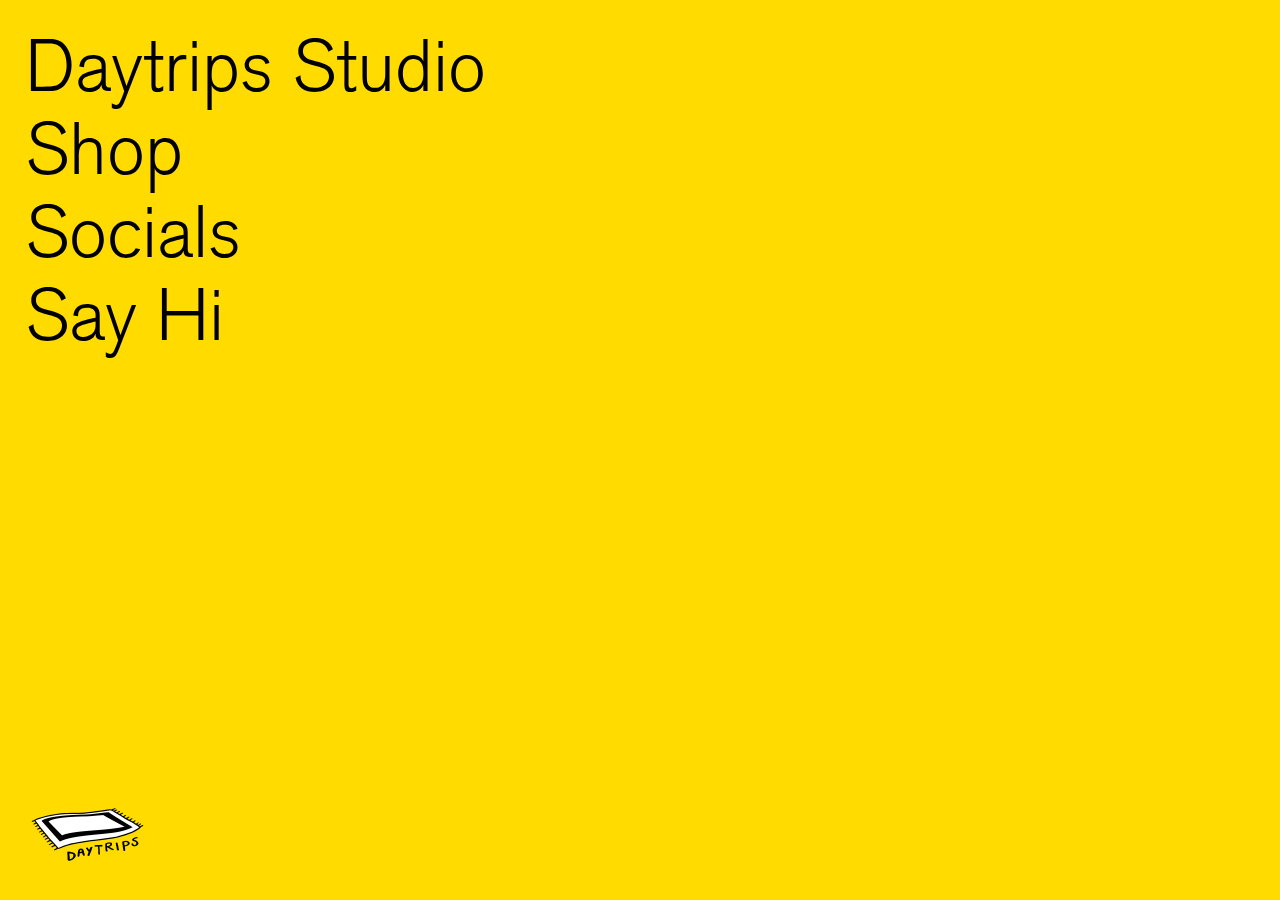
==== index.html @ f88b26b6 "Add files via upload" ====
<!doctype html>
<html>
  <head>
    <meta charset='utf-8'/>
    <meta name='viewport' content='width=device-width, initial-scale=1'/>
    <link rel='shortcut icon' href='favicon.ico'/>
    <link rel='stylesheet' type='text/css' href='style.css'/>
    <title>Daytrips Studio</title>
  </head>
  <body>
    <div class='wrapper'>
      <div class='leftcont'>
        <a class='home'>Daytrips Studio</a>
        <a class='shop' target="_blank" href="https://daytrips-studio.square.site">Shop</a>
        <a target="_blank" href="https://www.instagram.com/daytrips.studio/" class='socials'>Socials</a>
        <a class='hi' href="mailto:daytrips.studio@gmail.com">Say Hi</a>
      </div>
    </div>
    <footer><div href="www.daytrips.studio"><img class='logo' src='images/logo.png'></div></footer>
  </body>
</html>
---- style.css ----
body {
  margin: 0;
  background: #ffdb00;
  min-height: 100%;
}

.wrapper {
  min-height: calc(100vh - 153.05px);
}

a {
  color: inherit;
  text-decoration: none;
}

.leftcont {
  float: left;
  position: fixed;
  width: 50%;
  margin: 25px;
}

.leftcont a {
  display: block;
  height: 83px;
  white-space: nowrap;
}

.home {
  font-family: AkzidenzGrotesk-LightOsF;
  font-size: 73px;
  cursor: help;
}

.home:hover {
  text-decoration: underline;
  font-family: AkzidenzGrotesk-LightOsF;
  color: #095e68;
}

.shop {
  font-family: AkzidenzGrotesk-LightOsF;
  font-size: 73px;
} 

.shop:hover {
  font-family: AkzidenzGrotesk-MediumExtended;
  text-decoration: underline;
  color: #095e68;
  font-size: 66px;
}

.socials {
  font-family: AkzidenzGrotesk-LightOsF;
  font-size: 73px;
  cursor: cell;
}

.socials:hover {
  font-family: BureauGrot-UltraBlack;
  text-decoration: underline;
  color: #095e68;
  font-size: 66px;
} 

.hi {
  font-family: AkzidenzGrotesk-LightOsF;
  font-size: 73px;
} 

.hi:hover {
  font-family: Sunday Morning;
  text-decoration: underline;
  color: #095e68;
  font-size: 96px;
} 

.rightcont {
  margin: 25px;
  width: 50%;
  font-family: NanumMyeongjo-Regular;
  font-size: 70px;
  float: right;
}

.aboutimage {
  width: 70%;
  display: block;
  margin-bottom: 30px;
}

.iran {
  font-family: AkzidenzGrotesk-LightOsF;
  font-size: 73px;
}

.iran:hover {
  cursor: url('images/iran.png');
}

.subhead {
  font-family: AkzidenzGrotesk-LightOsF;
  font-size: 33px;
  text-decoration: underline;
}

footer {
  margin: 25px 25px 0;
  position: fixed;
}

.logo {
  width: 25%;
}

@media (max-width: 1059px) { 
  .home {
    font-size: 57px;
  }
  .shop:hover {
    font-size: 50px;
  }
  .socials:hover {
    font-size: 50px;
  }
  .hi:hover {
    font-size: 80px;
  }
  .shop {
    font-size: 57px;
  }
  .socials {
    font-size: 57px;
  }
  .hi {
    font-size: 57px;
  }
  .leftcont a {
    height: 72px;
  }
  .iran {
    font-size: 57px;
  }
  .subhead {
    font-size: 22px;
  }
  .rightcont {
    font-size: 54px;
  }
}

@media (max-width: 846px) { 
  .leftcont {
    width: 100%;
    position: relative;
  }
  .rightcont {
    float: none;
    margin: 30px;
    width: 100%;
  }  
  .aboutimage {
    margin-top: 50px;
  }
  footer {
    position: relative;
  }
  .logo {
    width: 20%;
  }
  .subhead {
    margin: 10px;
  }
}

@media (max-width: 505px) { 
  .rightcont {
    font-size: 38px;
  }
  .iran {
    font-size: 41px;
  }
}

@media (max-width: 411px) { 
   .home {
    font-size: 41px;
  }
  .shop:hover {
    font-size: 34px;
  }
  .socials:hover {
    font-size: 34px;
  }
  .hi:hover {
    font-size: 48px;
  }
  .shop {
    font-size: 41px;
  }
  .socials {
    font-size: 41px;
  }
  .hi {
    font-size: 41px;
  }
  .leftcont a {
    height: 51px;
  }
}
@font-face { font-family: AkzidenzGrotesk-LightOsF; src: url('fonts/AkzidenzGrotesk-LightOsF.otf'); } 
@font-face { font-family: NanumMyeongjo-Regular; src: url('fonts/NanumMyeongjo-Regular.ttf'); } 
@font-face { font-family: Sunday Morning; src: url('fonts/Sunday Morning.otf'); } 
@font-face { font-family: AkzidenzGrotesk-MediumExtended; src: url('fonts/AkzidenzGrotesk-MediumExtended.otf'); } 
@font-face { font-family: BureauGrot-UltraBlack; src: url('fonts/BureauGrot-UltraBlack.ttf'); }
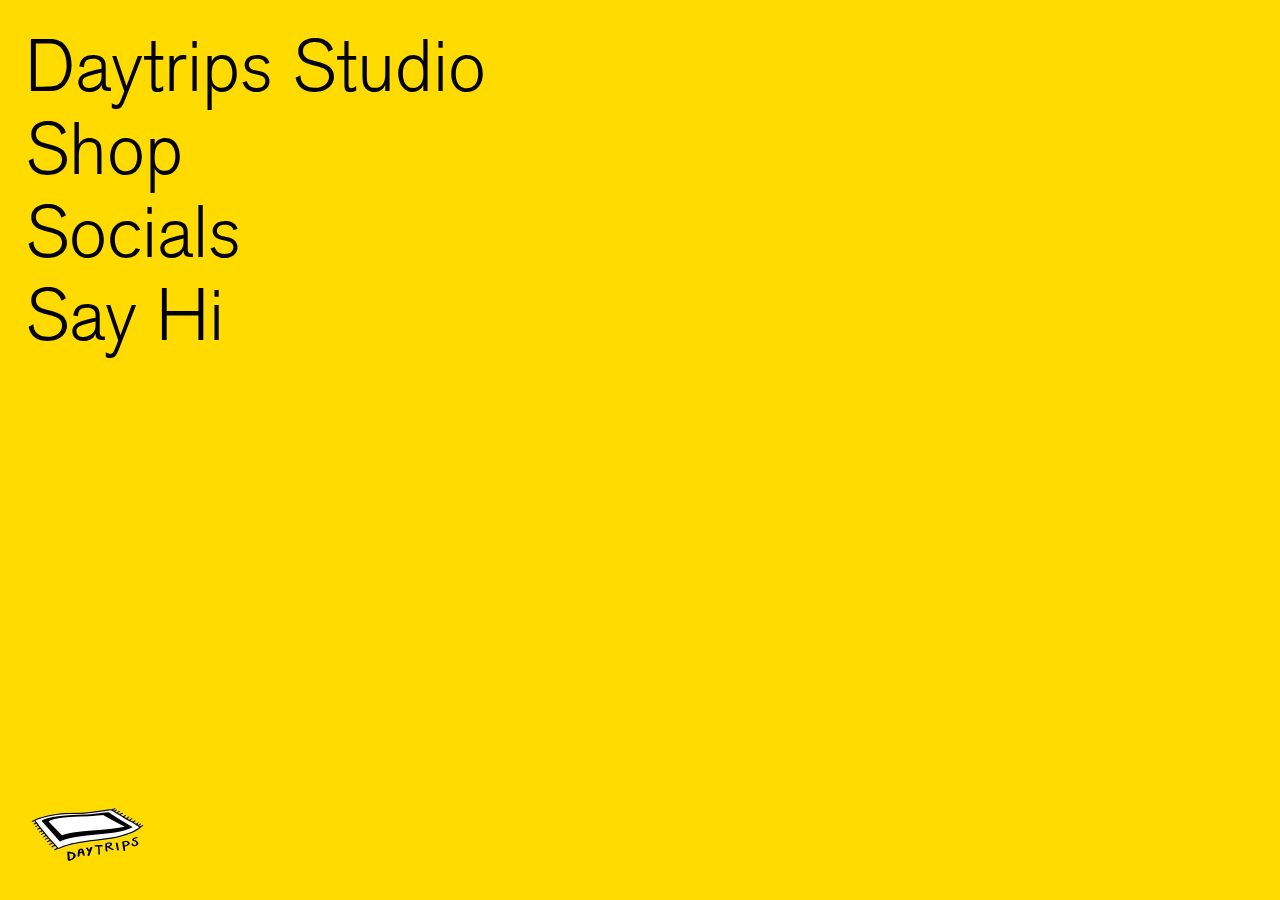
==== commit 4d4644da: "Add files via upload" ====
--- a/index.html
+++ b/index.html
@@ -10,12 +10,12 @@
   <body>
     <div class='wrapper'>
       <div class='leftcont'>
-        <a class='home'>Daytrips Studio</a>
+        <a href="daytrips-studio.html" class='home'>Daytrips Studio</a>
         <a class='shop' target="_blank" href="https://daytrips-studio.square.site">Shop</a>
         <a target="_blank" href="https://www.instagram.com/daytrips.studio/" class='socials'>Socials</a>
         <a class='hi' href="mailto:daytrips.studio@gmail.com">Say Hi</a>
       </div>
     </div>
-    <footer><div href="www.daytrips.studio"><img class='logo' src='images/logo.png'></div></footer>
+    <footer><a href="https://daytrips.studio/"><img class='logo' src='images/logo.gif'></a></footer>
   </body>
 </html>
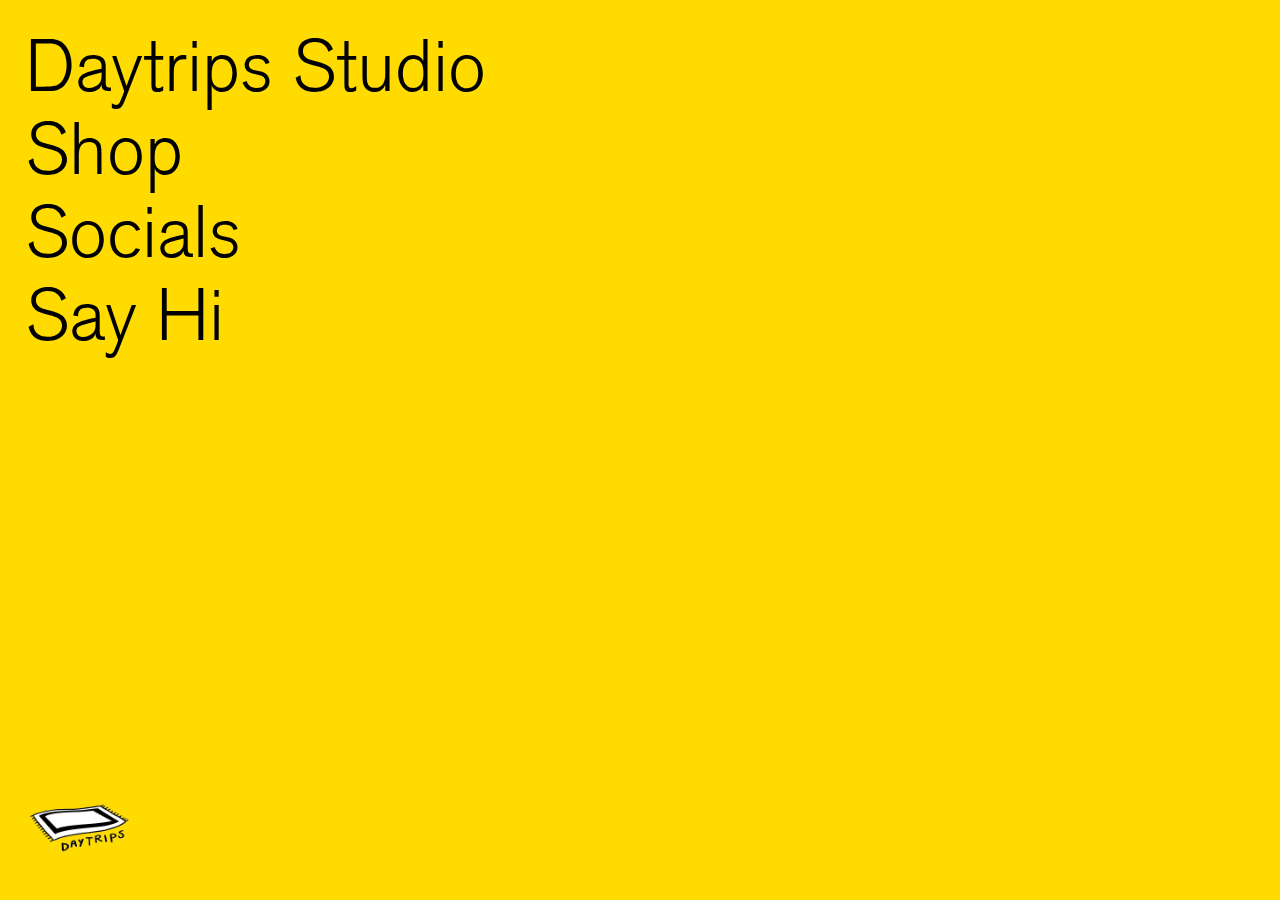
==== commit 05bc2e4e: "Add files via upload" ====
--- a/index.html
+++ b/index.html
@@ -8,7 +8,7 @@
     <title>Daytrips Studio</title>
   </head>
   <body>
-    <div class='wrapper'>
+    <div class='wrapper clearfix '>
       <div class='leftcont'>
         <a href="daytrips-studio.html" class='home'>Daytrips Studio</a>
         <a class='shop' target="_blank" href="https://daytrips-studio.square.site">Shop</a>
--- a/style.css
+++ b/style.css
@@ -1,11 +1,23 @@
+html {
+  height: 100%;
+}
+
 body {
   margin: 0;
   background: #ffdb00;
-  min-height: 100%;
+  height: 100%;
+  overflow: auto;
 }
 
 .wrapper {
-  min-height: calc(100vh - 153.05px);
+  min-height: calc(100% - 153.05px);
+}
+
+.clearfix:after {
+  content: " ";
+  clear: both;
+  display: block;
+  height: 0;
 }
 
 a {
@@ -17,7 +29,9 @@
   float: left;
   position: fixed;
   width: 50%;
-  margin: 25px;
+  padding: 25px;
+  z-index: 2;
+  box-sizing: border-box; 
 }
 
 .leftcont a {
@@ -76,11 +90,12 @@
 } 
 
 .rightcont {
-  margin: 25px;
+  padding: 25px;
   width: 50%;
   font-family: NanumMyeongjo-Regular;
-  font-size: 70px;
+  font-size: 68px;
   float: right;
+  box-sizing: border-box; 
 }
 
 .aboutimage {
@@ -91,11 +106,16 @@
 
 .iran {
   font-family: AkzidenzGrotesk-LightOsF;
-  font-size: 73px;
+  font-size: 71px;
+  cursor: crosshair;
+  text-decoration: underline;
+  display: inline;
 }
 
 .iran:hover {
-  cursor: url('images/iran.png');
+  background: url(images/iran.png) center/contain no-repeat;
+  width: 108px;
+  color: rgba(0,0,0,0);
 }
 
 .subhead {
@@ -110,7 +130,8 @@
 }
 
 .logo {
-  width: 25%;
+  width: 22%;
+  z-index: 2;
 }
 
 @media (max-width: 1059px) { 
@@ -145,7 +166,7 @@
     font-size: 22px;
   }
   .rightcont {
-    font-size: 54px;
+    font-size: 52px;
   }
 }
 
@@ -156,29 +177,28 @@
   }
   .rightcont {
     float: none;
-    margin: 30px;
     width: 100%;
   }  
   .aboutimage {
     margin-top: 50px;
   }
+  .logo {
+    width: 22%;
+  }
   footer {
-    position: relative;
-  }
-  .logo {
-    width: 20%;
-  }
-  .subhead {
-    margin: 10px;
+    position: static;
   }
 }
 
 @media (max-width: 505px) { 
   .rightcont {
-    font-size: 38px;
+    font-size: 36px;
   }
   .iran {
-    font-size: 41px;
+    font-size: 39px;
+  }
+  .logo {
+    width: 29%;
   }
 }
 
@@ -206,6 +226,9 @@
   }
   .leftcont a {
     height: 51px;
+  }
+  .logo {
+    width: 34%;
   }
 }
 @font-face { font-family: AkzidenzGrotesk-LightOsF; src: url('fonts/AkzidenzGrotesk-LightOsF.otf'); } 
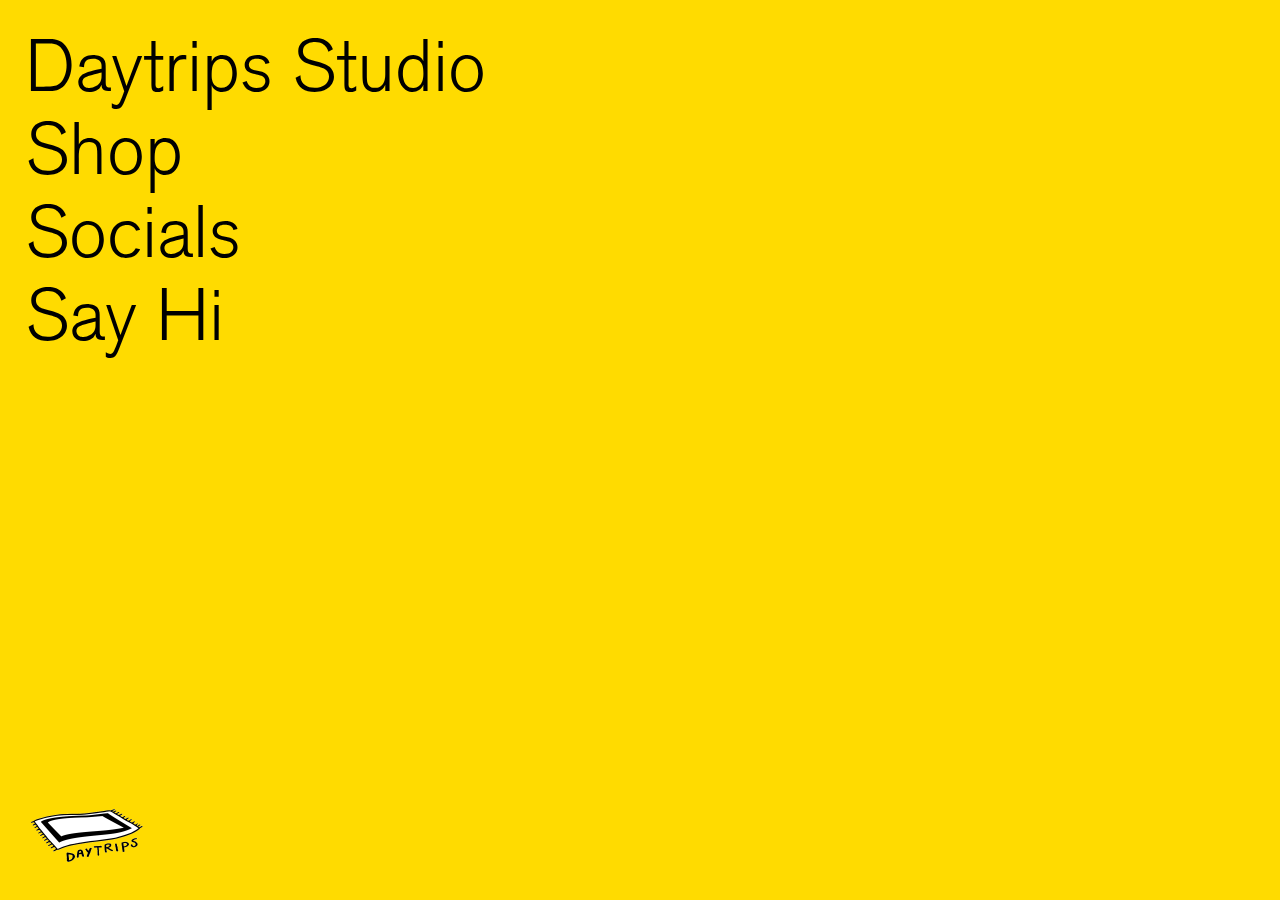
==== commit 0900c57a: "Add files via upload" ====
--- a/index.html
+++ b/index.html
@@ -6,6 +6,12 @@
     <link rel='shortcut icon' href='favicon.ico'/>
     <link rel='stylesheet' type='text/css' href='style.css'/>
     <title>Daytrips Studio</title>
+    <link rel="preload" href="fonts/AkzidenzGrotesk-LightOsF.otf" as="font" type="font/otf">
+    <link rel="preload" href="fonts/NanumMyeongjo-Regular.ttf" as="font" type="font/ttf">
+    <link rel="preload" href="fonts/Sunday Morning.otf" as="font" type="font/otf">
+    <link rel="preload" href="fonts/AkzidenzGrotesk-MediumExtended.otf" as="font" type="font/otf">
+    <link rel="preload" href="fonts/BureauGrot-UltraBlack.ttf" as="font" type="font/ttf">
+
   </head>
   <body>
     <div class='wrapper clearfix '>
--- a/style.css
+++ b/style.css
@@ -130,7 +130,7 @@
 }
 
 .logo {
-  width: 22%;
+  width: 25%;
   z-index: 2;
 }
 
@@ -167,26 +167,30 @@
   }
   .rightcont {
     font-size: 52px;
+  }
+  .logo {
+    width: 22%;
   }
 }
 
 @media (max-width: 846px) { 
   .leftcont {
     width: 100%;
-    position: relative;
+    position: static;
   }
   .rightcont {
     float: none;
     width: 100%;
   }  
   .aboutimage {
-    margin-top: 50px;
+    padding-top: 50px;
   }
   .logo {
-    width: 22%;
+    width: 20%;
   }
   footer {
     position: static;
+    height: 83px;
   }
 }
 
@@ -197,9 +201,6 @@
   .iran {
     font-size: 39px;
   }
-  .logo {
-    width: 29%;
-  }
 }
 
 @media (max-width: 411px) { 
@@ -228,7 +229,6 @@
     height: 51px;
   }
   .logo {
-    width: 34%;
   }
 }
 @font-face { font-family: AkzidenzGrotesk-LightOsF; src: url('fonts/AkzidenzGrotesk-LightOsF.otf'); } 
